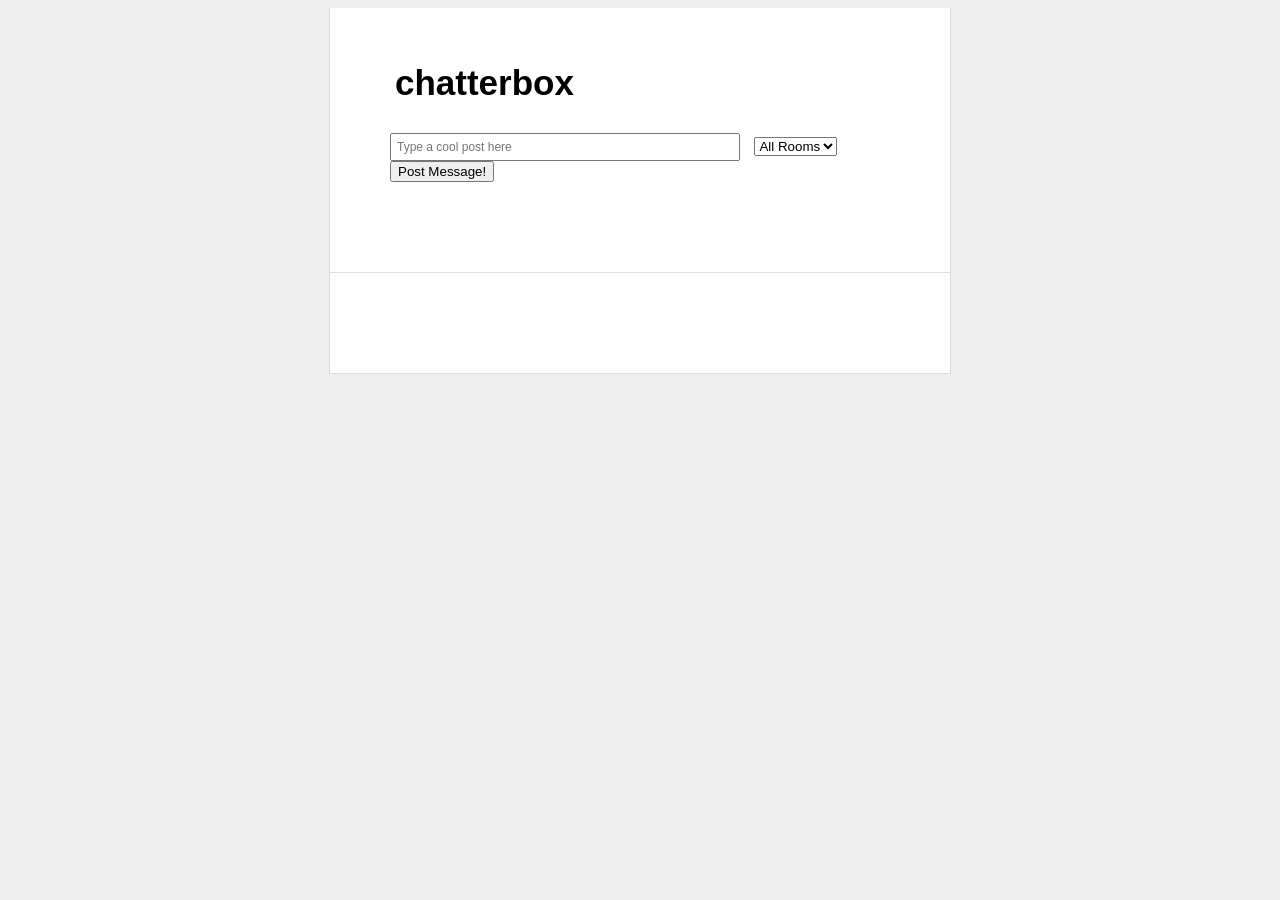
==== client/index.html @ 953190ec "installed bower dependencies, display messages and refresh the page, escaping from user input" ====
<!doctype html>
<html>
  <head>
    <meta charset="utf-8">
    <title>chatterbox</title>
    <link rel="stylesheet" href="styles/styles.css">

    <!-- dependencies -->
    <script src="bower_components/jquery/dist/jquery.js"></script>
    <script src="bower_components/underscore/underscore.js"></script>
    <script src="env/config.js"></script>
    <script src="scripts/app.js"></script>
  </head>
  <body>
    <div id="main">
      <h1>chatterbox</h1>
      <form id="send" action="" method="get">
        <input type="text" id="message" placeholder="Type a cool post here">
        <select id="roomSelect">
          <option value="all" selected>All Rooms</option>
        </select>
        <button class="submit" type="submit">Post Message!</button>
      </form>
    </div>
    <div id="chats"></div>
  </body>
</html>
---- client/styles/styles.css ----
body {
    background: #eee;
    text-align: center;
    padding: 0 25px;
    font-family: arial, sans-serif;
}

#main, #chats {
    width: 500px;
    margin: auto;
    text-align: left;
    background: white;
    padding: 50px 60px;
    border: solid #ddd;
    border-width: 0 1px 1px 1px;
}

#main h1 {
    margin-top: 0;
    font-size: 35px;
    margin-bottom: 5px;
    padding: 5px;
}

#main h1 span {
    font-style:italic;
}

#main ul {
    padding-left: 20px;
}

#main .error {
    border: 1px solid red;
    background: #FDEFF0;
    padding: 20px;
}

#main .success {
    margin-top: 25px;
}

#main .success code {
    font-size: 12px;
    color: green;
    line-height: 13px;
}

form {
    padding: 20px;
    padding-left: 0;
    margin-bottom: 20px;
}

form input[type=text] {
    margin-right: 10px;
    width: 70%;
    font-size: 12px;
    padding: 5px;
}

.chat {
    padding: 5px;
    margin-bottom: 5px;
    background-color: #eee;
}

.chat .username {
    font-weight: 800;
}

.chat .post {
    display: block;
}

.chat:hover {
    background-color: #ddd;
}

.spinner {
    float: right;
    height: 46px;
    margin-bottom: 5px;
}

.spinner img {
    padding: 10px;
}
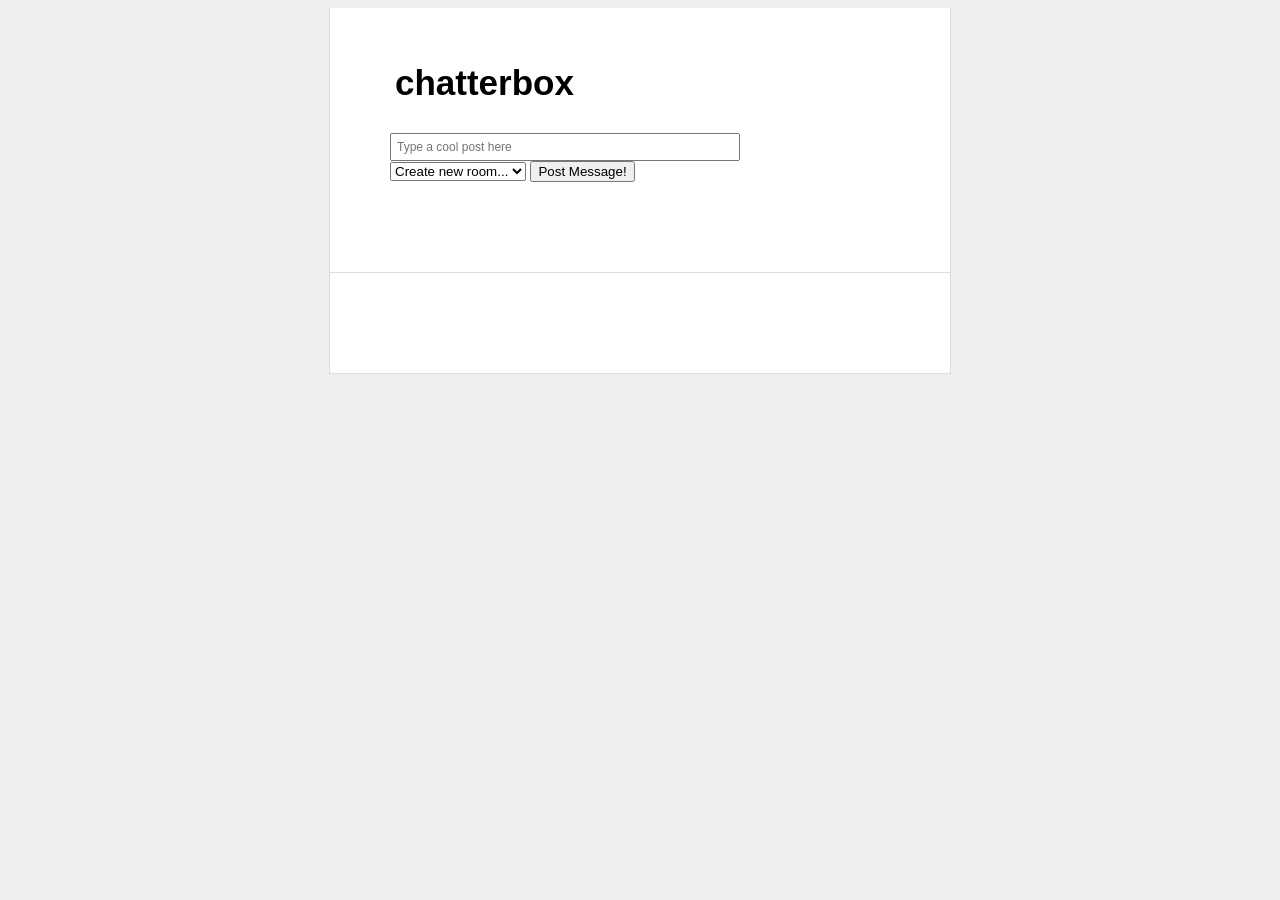
==== commit c6a4cc5f: "allow users to send messages, and create the available rooms list" ====
--- a/client/index.html
+++ b/client/index.html
@@ -14,12 +14,12 @@
   <body>
     <div id="main">
       <h1>chatterbox</h1>
-      <form id="send" action="" method="get">
+      <form id="send">
         <input type="text" id="message" placeholder="Type a cool post here">
         <select id="roomSelect">
-          <option value="all" selected>All Rooms</option>
+          <option value="new" selected>Create new room...</option>
         </select>
-        <button class="submit" type="submit">Post Message!</button>
+        <button class="submit" type="submit" >Post Message!</button>
       </form>
     </div>
     <div id="chats"></div>
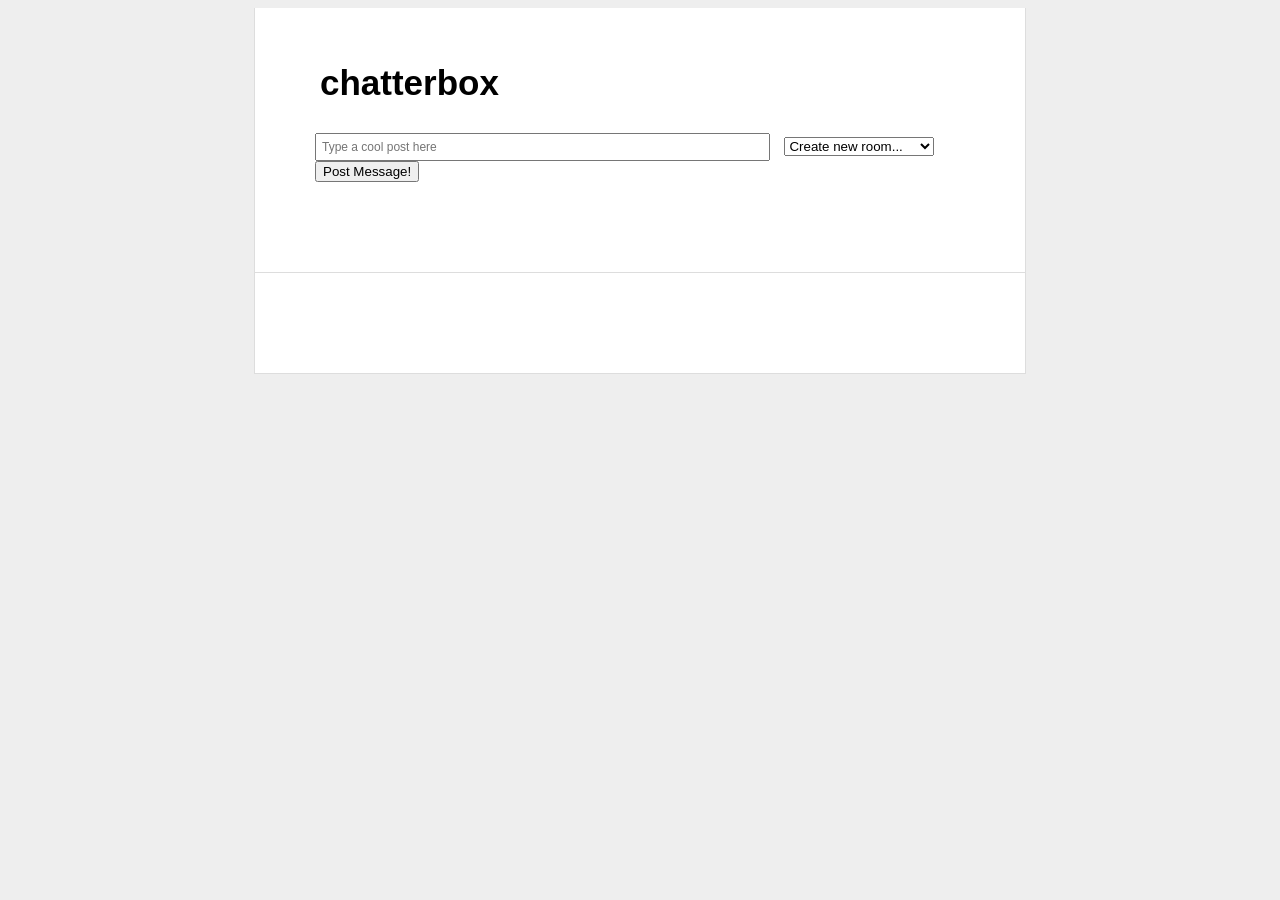
==== commit 720a0753: "creating rooms in progress" ====
--- a/client/index.html
+++ b/client/index.html
@@ -17,7 +17,7 @@
       <form id="send">
         <input type="text" id="message" placeholder="Type a cool post here">
         <select id="roomSelect">
-          <option value="new" selected>Create new room...</option>
+          <option value="new" id="createNewRoom" selected>Create new room...</option>
         </select>
         <button class="submit" type="submit" >Post Message!</button>
       </form>
--- a/client/styles/styles.css
+++ b/client/styles/styles.css
@@ -6,7 +6,7 @@
 }
 
 #main, #chats {
-    width: 500px;
+    width: 650px;
     margin: auto;
     text-align: left;
     background: white;
@@ -85,4 +85,8 @@
 
 .spinner img {
     padding: 10px;
+}
+
+select {
+    width: 150px;
 }
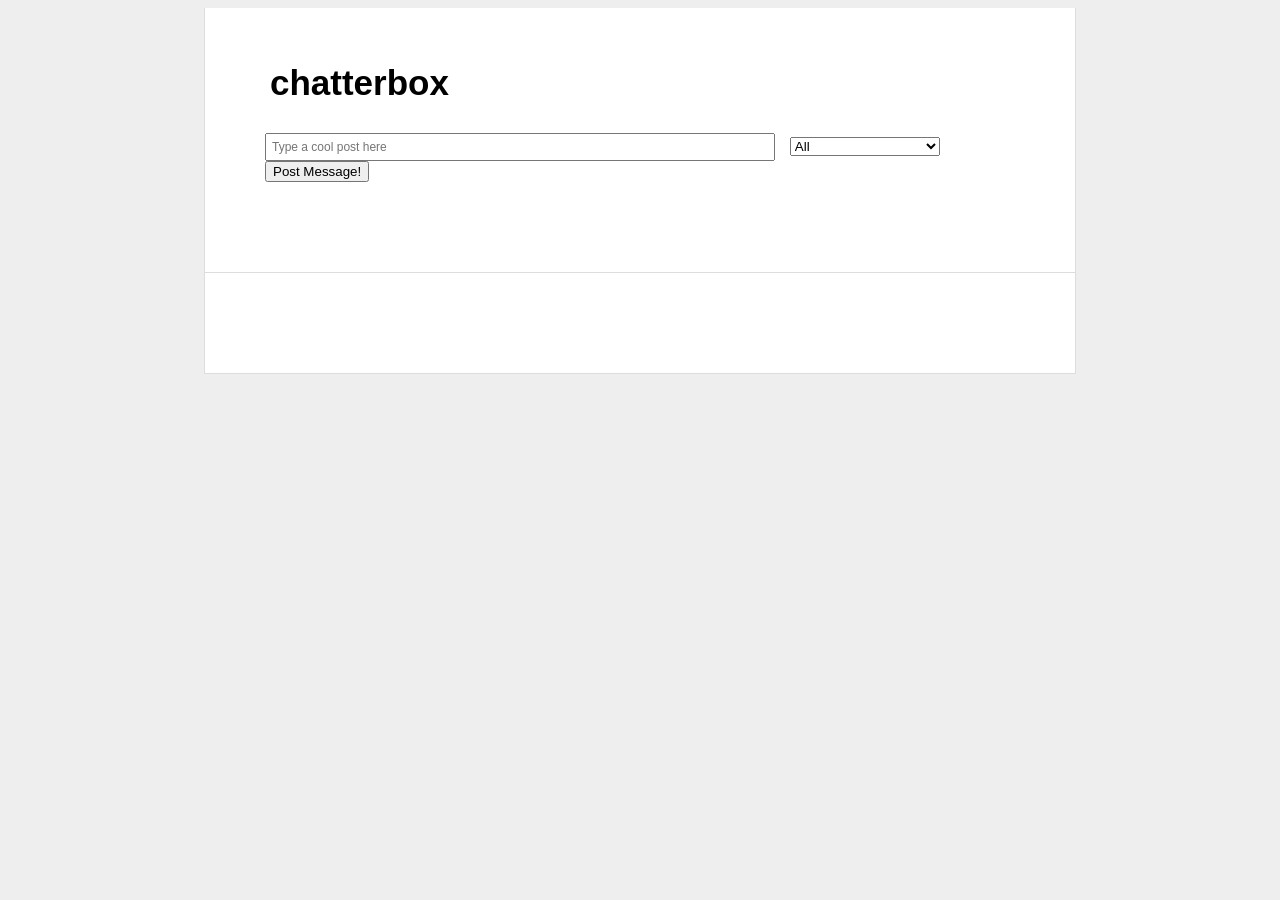
==== commit bcd13f04: "work on room selections" ====
--- a/client/index.html
+++ b/client/index.html
@@ -17,8 +17,13 @@
       <form id="send">
         <input type="text" id="message" placeholder="Type a cool post here">
         <select id="roomSelect">
-          <option value="new" id="createNewRoom" selected>Create new room...</option>
+          <option value="new" id="createNewRoom">Create new room...</option>
+          <option value="all" selected>All</option>
         </select>
+        <span class="setNewRoom">
+          <input type="text" id="newRoomName" placeholder="Type room name...">
+          <button class="setButton">Set</button>
+        </span>
         <button class="submit" type="submit" >Post Message!</button>
       </form>
     </div>
--- a/client/styles/styles.css
+++ b/client/styles/styles.css
@@ -6,7 +6,7 @@
 }
 
 #main, #chats {
-    width: 650px;
+    width: 750px;
     margin: auto;
     text-align: left;
     background: white;
@@ -54,7 +54,7 @@
 
 form input[type=text] {
     margin-right: 10px;
-    width: 70%;
+    width: 68%;
     font-size: 12px;
     padding: 5px;
 }
@@ -89,4 +89,12 @@
 
 select {
     width: 150px;
+}
+
+.setNewRoom {
+    display: none;
+}
+
+#newRoomName {
+    width: 140px;
 }
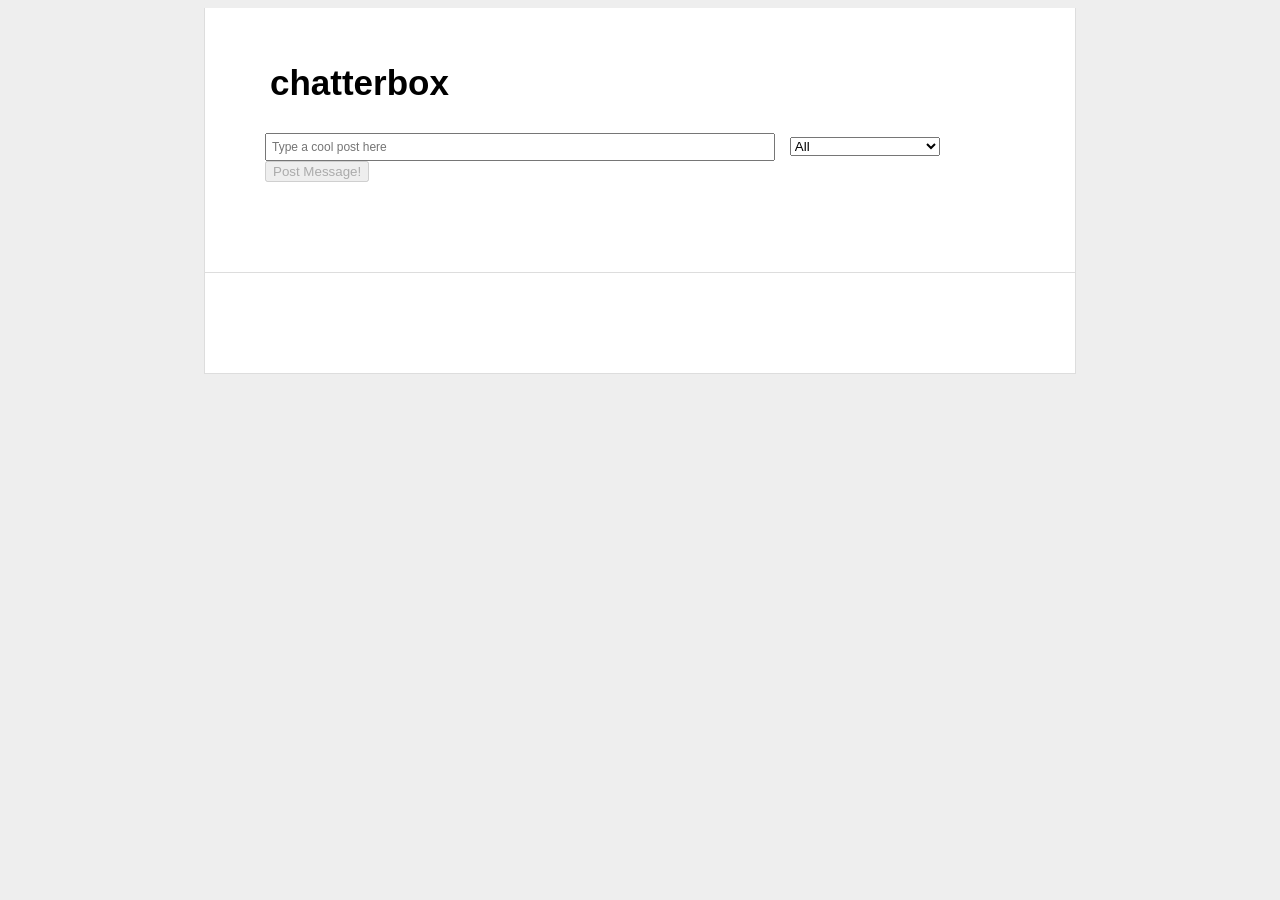
==== commit 1d23c021: "hability to join a room and post in it" ====
--- a/client/index.html
+++ b/client/index.html
@@ -18,13 +18,13 @@
         <input type="text" id="message" placeholder="Type a cool post here">
         <select id="roomSelect">
           <option value="new" id="createNewRoom">Create new room...</option>
-          <option value="all" selected>All</option>
+          <option value="all" id="allRooms" selected>All</option>
         </select>
         <span class="setNewRoom">
           <input type="text" id="newRoomName" placeholder="Type room name...">
-          <button class="setButton">Set</button>
+          <button class="setButton" type="button">Set</button>
         </span>
-        <button class="submit" type="submit" >Post Message!</button>
+        <button class="submit" type="submit" disabled="true">Post Message!</button>
       </form>
     </div>
     <div id="chats"></div>
